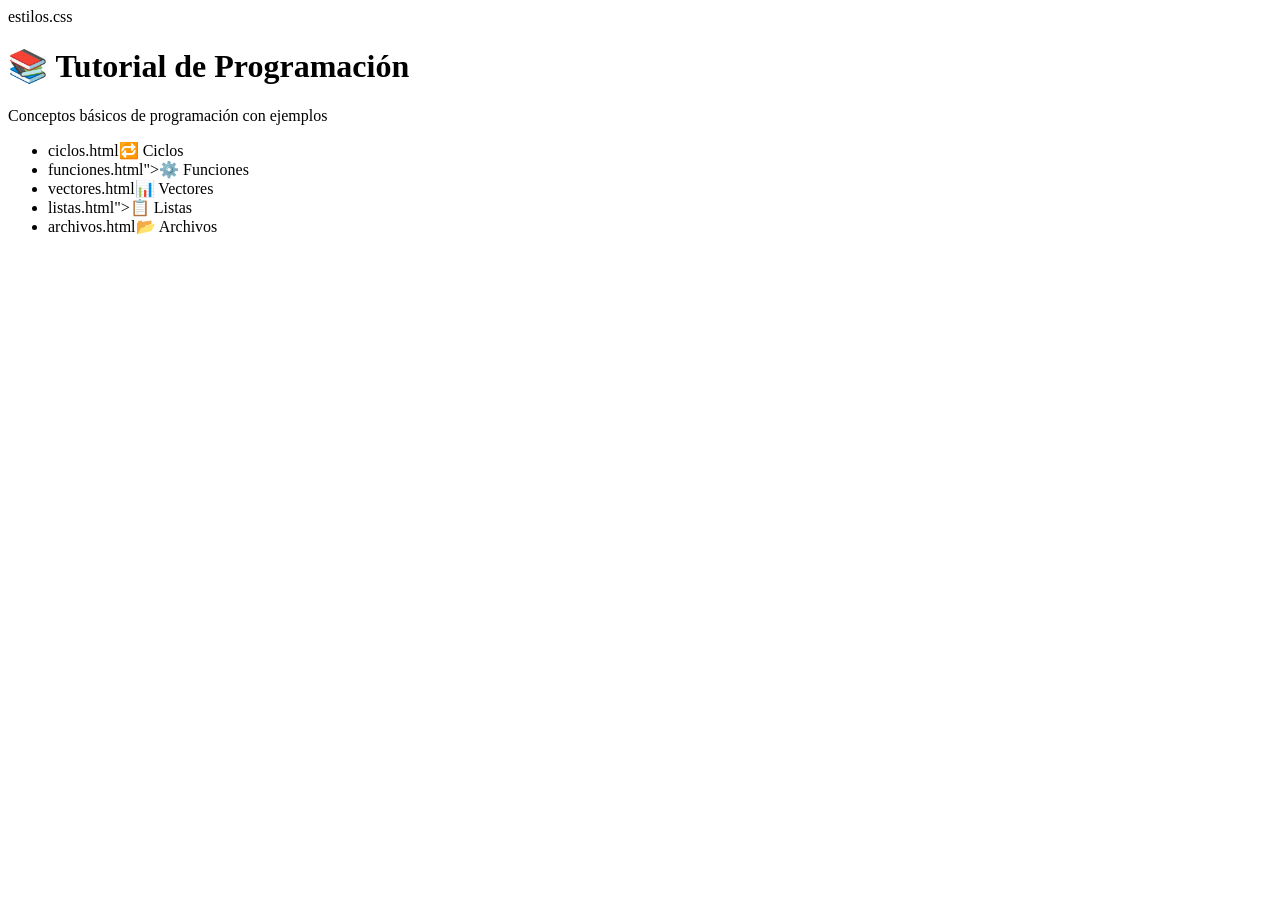
==== index.html @ 3c23a9e2 "Create index.html" ====
<!DOCTYPE html>
<html>
<head>
    <title>Tutorial de Programación</title>
    estilos.css
</head>

<body>
    <h1>📚 Tutorial de Programación</h1>
    <p>Conceptos básicos de programación con ejemplos</p>

    <ul>
        <li>ciclos.html🔁 Ciclos</a></li>
        <li>funciones.html">⚙️ Funciones</a></li>
        <li>vectores.html📊 Vectores</a></li>
        <li>listas.html">📋 Listas</a></li>
        <li>archivos.html📂 Archivos</a></li>
    </ul>
</body>
</html>
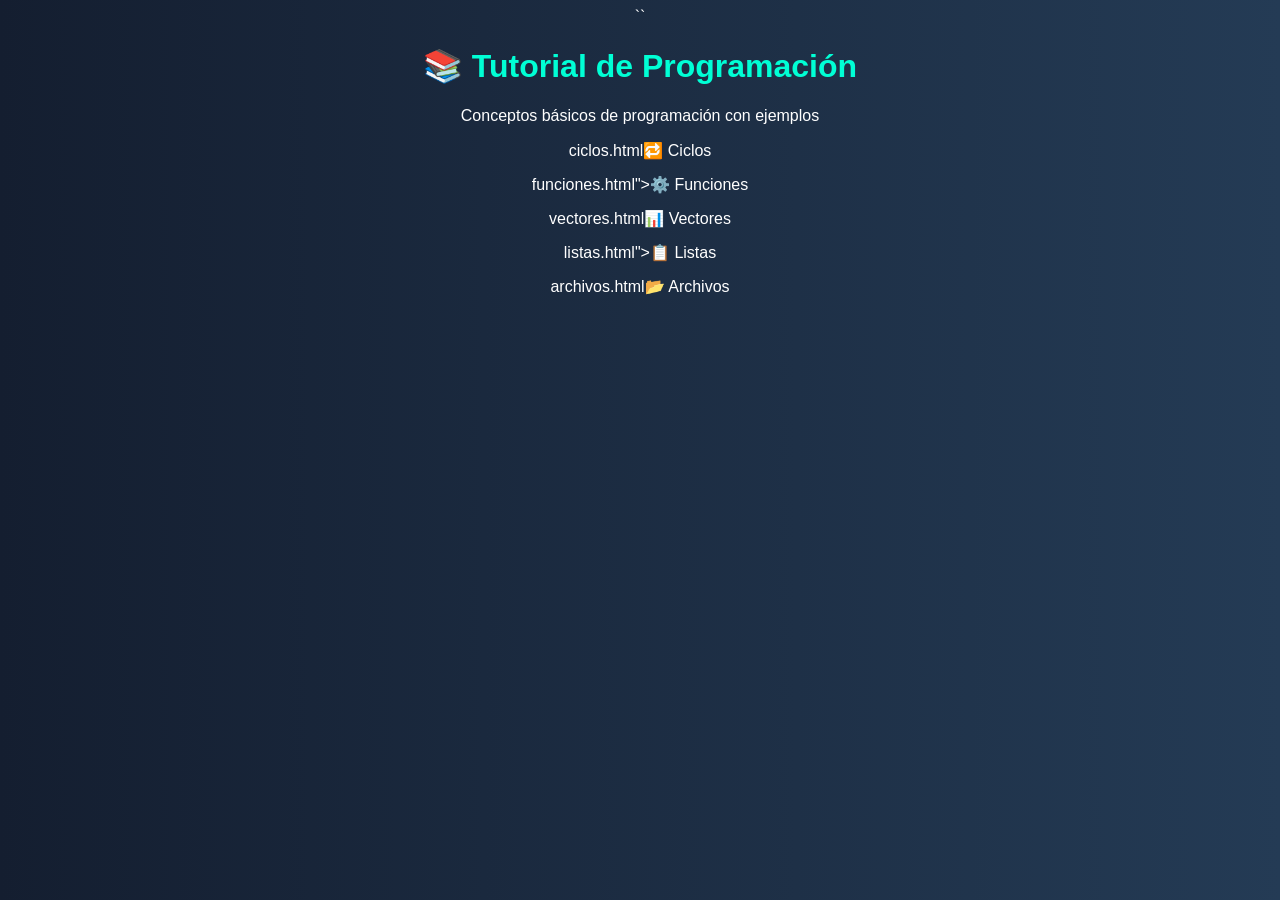
==== commit 5789cf1d: "Update index.html" ====
--- a/index.html
+++ b/index.html
@@ -2,7 +2,8 @@
 <html>
 <head>
     <title>Tutorial de Programación</title>
-    estilos.css
+    <link rel="stylesheet" href="estilos.css">
+``
 </head>
 
 <body>
--- a/estilos.css
+++ b/estilos.css
@@ -0,0 +1,32 @@
+body {
+    font-family: Arial;
+    background: linear-gradient(to right, #141e30, #243b55);
+    color: white;
+    text-align: center;
+}
+
+h1 {
+    color: #00ffd5;
+}
+
+ul {
+    list-style: none;
+    padding: 0;
+}
+
+li {
+    margin: 15px;
+}
+
+a {
+    text-decoration: none;
+    color: white;
+    font-size: 20px;
+    background-color: #00aaff;
+    padding: 10px;
+    border-radius: 10px;
+}
+
+a:hover {
+    background-color: #ff9800;
+}
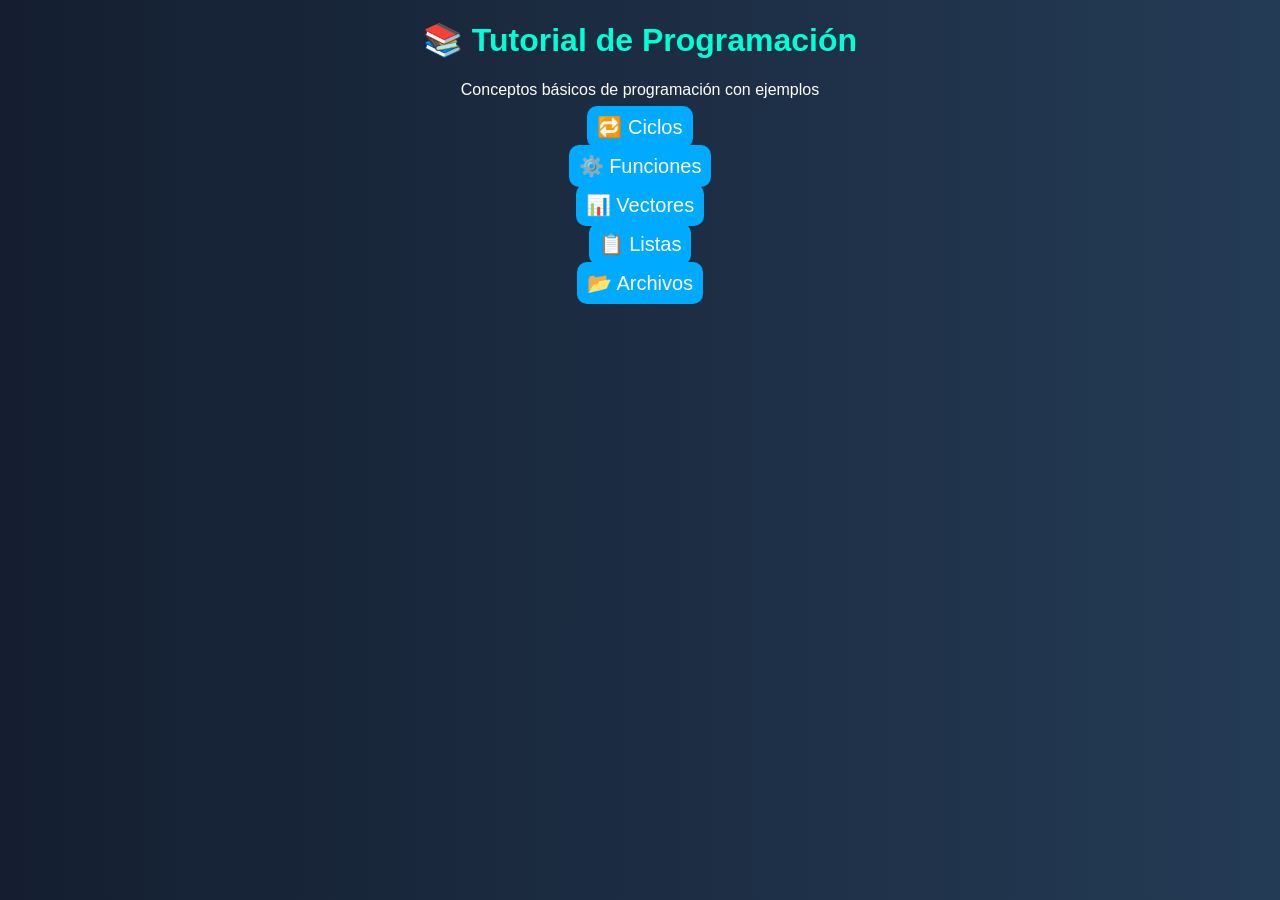
==== commit 4cc31570: "Update index.html" ====
--- a/index.html
+++ b/index.html
@@ -3,19 +3,19 @@
 <head>
     <title>Tutorial de Programación</title>
     <link rel="stylesheet" href="estilos.css">
-``
 </head>
 
 <body>
     <h1>📚 Tutorial de Programación</h1>
     <p>Conceptos básicos de programación con ejemplos</p>
 
-    <ul>
-        <li>ciclos.html🔁 Ciclos</a></li>
-        <li>funciones.html">⚙️ Funciones</a></li>
-        <li>vectores.html📊 Vectores</a></li>
-        <li>listas.html">📋 Listas</a></li>
-        <li>archivos.html📂 Archivos</a></li>
-    </ul>
+    
+<ul>
+    <li><a href="ciclos.html">🔁 Ciclos</a></li>
+    <li><a href="funciones.html">⚙️ Funciones</a></li>
+    <li><a href="vectores.html">📊 Vectores</a></li>
+    <li><a href="listas.html">📋 Listas</a></li>
+    <li><a href="archivos.html">📂 Archivos</a></li>
+</ul>
 </body>
 </html>
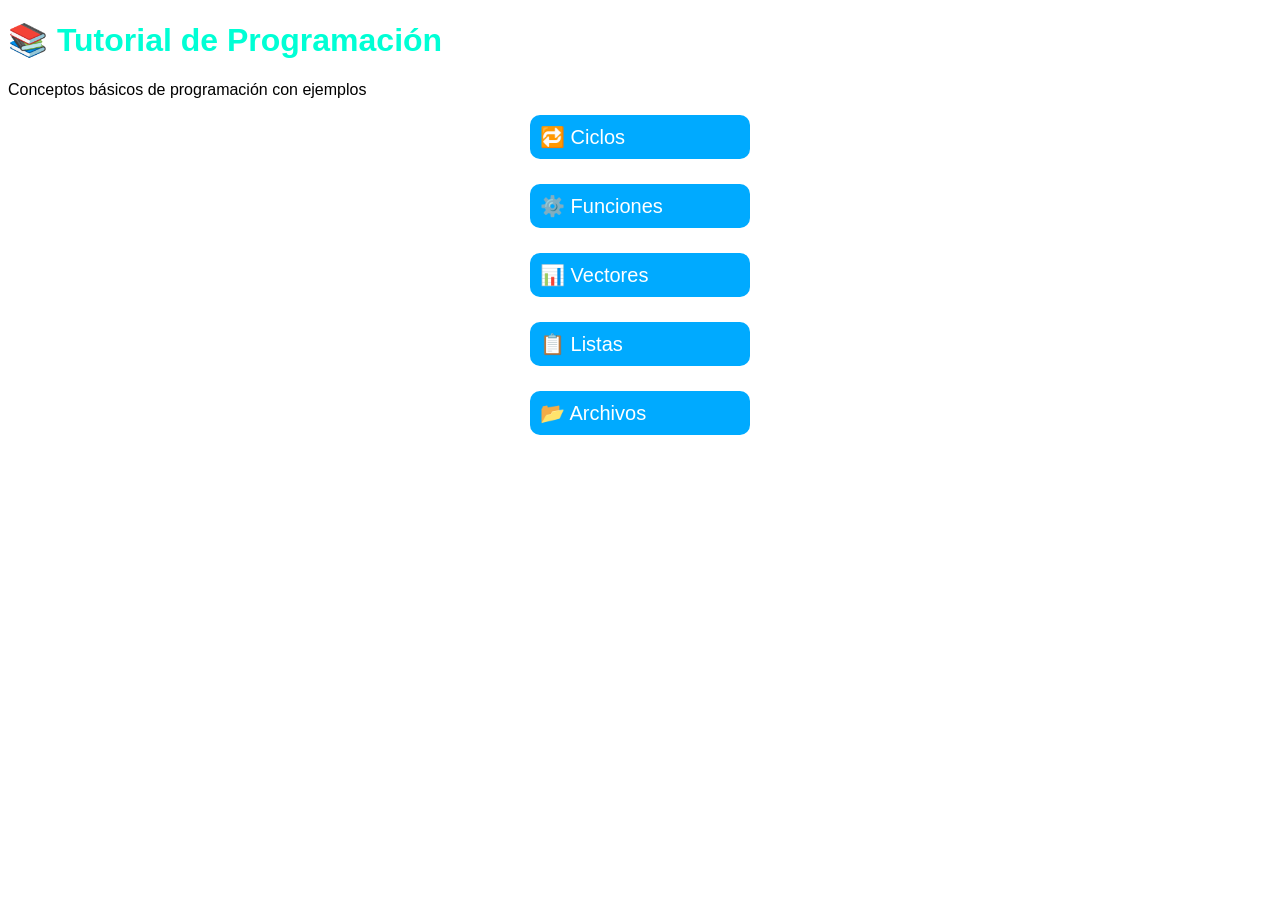
==== commit ffe3ee08: "Update index.html" ====
--- a/index.html
+++ b/index.html
@@ -5,17 +5,21 @@
     <link rel="stylesheet" href="estilos.css">
 </head>
 
+
 <body>
-    <h1>📚 Tutorial de Programación</h1>
-    <p>Conceptos básicos de programación con ejemplos</p>
+    <div class="container">
 
-    
-<ul>
+        <h1>📚 Tutorial de Programación</h1>
+        <p>Conceptos básicos de programación con ejemplos</p>
+
+<ul
+
     <li><a href="ciclos.html">🔁 Ciclos</a></li>
     <li><a href="funciones.html">⚙️ Funciones</a></li>
     <li><a href="vectores.html">📊 Vectores</a></li>
     <li><a href="listas.html">📋 Listas</a></li>
     <li><a href="archivos.html">📂 Archivos</a></li>
 </ul>
+</div>
 </body>
 </html>
--- a/estilos.css
+++ b/estilos.css
@@ -1,8 +1,14 @@
 body {
     font-family: Arial;
+    body {
     background: linear-gradient(to right, #141e30, #243b55);
     color: white;
     text-align: center;
+
+    max-width: 1200px;
+    width: 100%;
+    margin: auto;
+    padding: 20px;
 }
 
 h1 {
@@ -15,7 +21,7 @@
 }
 
 li {
-    margin: 15px;
+    margin: 25px 0;
 }
 
 a {
@@ -25,8 +31,23 @@
     background-color: #00aaff;
     padding: 10px;
     border-radius: 10px;
+
+    display: block;
+    width: 200px;
+    margin: 10px auto;
 }
+
 
 a:hover {
     background-color: #ff9800;
 }
+pre {
+    background-color: black;
+    color: #00ffcc;
+    padding: 10px;
+    border-radius: 10px;
+    text-align: left;
+}
+h2 {
+    margin-top: 20px;
+}
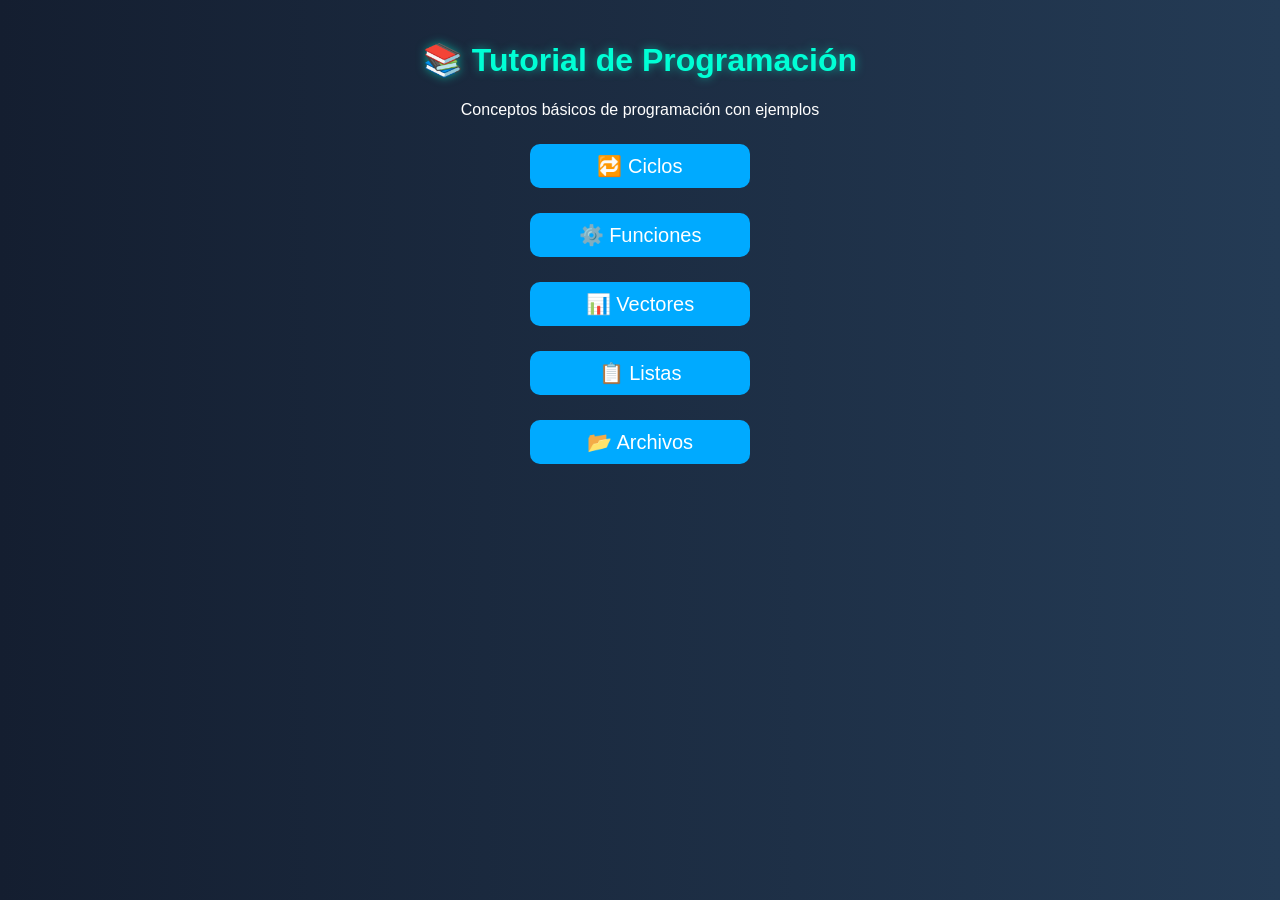
==== commit 9f44fb13: "Update index.html" ====
--- a/index.html
+++ b/index.html
@@ -12,7 +12,7 @@
         <h1>📚 Tutorial de Programación</h1>
         <p>Conceptos básicos de programación con ejemplos</p>
 
-<ul
+<ul>
 
     <li><a href="ciclos.html">🔁 Ciclos</a></li>
     <li><a href="funciones.html">⚙️ Funciones</a></li>
--- a/estilos.css
+++ b/estilos.css
@@ -1,20 +1,44 @@
 body {
     font-family: Arial;
-    body {
     background: linear-gradient(to right, #141e30, #243b55);
     color: white;
     text-align: center;
-
+    margin: 0;
+    min-height: 100vh;
+}
+/* CONTENEDOR */
+.container {
     max-width: 1200px;
-    width: 100%;
     margin: auto;
     padding: 20px;
+    animation: fadeIn 0.8s ease;
 }
-
+/* ANIMACIÓN AL CARGAR */
+@keyframes fadeIn {
+    from {
+        opacity: 0;
+        transform: translateY(10px);
+    }
+    to {
+        opacity: 1;
+        transform: translateY(0);
+    }
+}
+/* TITULO PRO */
 h1 {
     color: #00ffd5;
+    text-shadow: 0 0 10px rgba(0, 255, 213, 0.5);
 }
-
+/* SUBTITULOS */
+h2 {
+    margin-top: 25px;
+    margin-bottom: 10px;
+}
+/* PARRAFOS */
+p {
+    margin-bottom: 15px;
+}
+/* LISTAS */
 ul {
     list-style: none;
     padding: 0;
@@ -23,7 +47,7 @@
 li {
     margin: 25px 0;
 }
-
+/* BOTONES */
 a {
     text-decoration: none;
     color: white;
@@ -31,23 +55,29 @@
     background-color: #00aaff;
     padding: 10px;
     border-radius: 10px;
-
     display: block;
     width: 200px;
     margin: 10px auto;
+
+    transition: all 0.3s ease;
 }
-
-
 a:hover {
     background-color: #ff9800;
+    transform: scale(1.05);
 }
+/* CODIGO (LO MÁS IMPORTANTE) */
 pre {
     background-color: black;
     color: #00ffcc;
-    padding: 10px;
-    border-radius: 10px;
+    padding: 12px;
+    border-radius: 12px;
     text-align: left;
+    box-shadow: 0 4px 20px rgba(0, 0, 0, 0.6);
+    max-width: 700px;
+    margin: 15px auto;
+    font-size: 15px;
+    transition: 0.3s;
 }
-h2 {
-    margin-top: 20px;
+pre:hover {
+    transform: scale(1.02);
 }
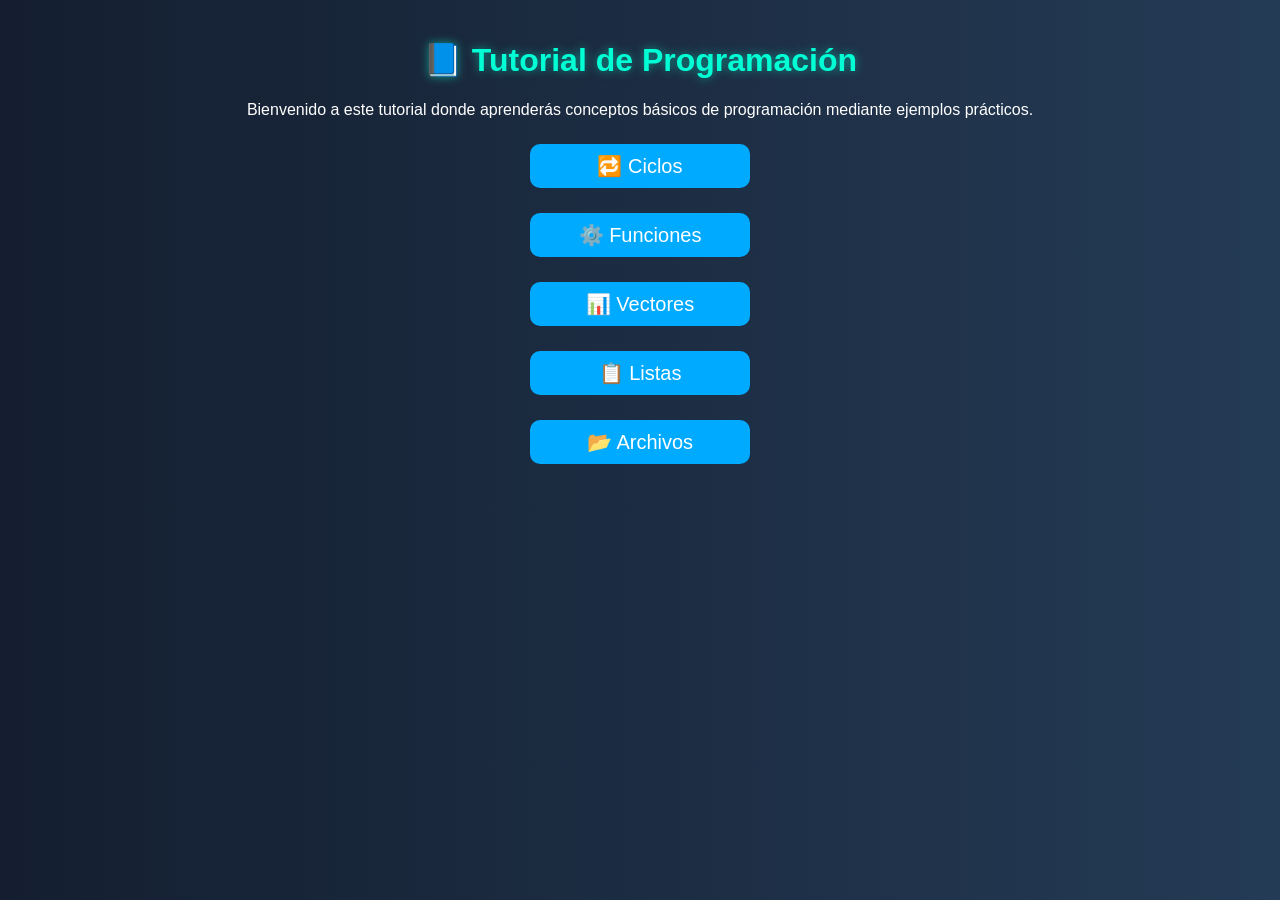
==== commit f051c573: "Update index.html" ====
--- a/index.html
+++ b/index.html
@@ -9,8 +9,12 @@
 <body>
     <div class="container">
 
-        <h1>📚 Tutorial de Programación</h1>
-        <p>Conceptos básicos de programación con ejemplos</p>
+        
+<h1>📘 Tutorial de Programación</h1>
+
+<p>
+Bienvenido a este tutorial donde aprenderás conceptos básicos de programación mediante ejemplos prácticos.
+</p>
 
 <ul>
 
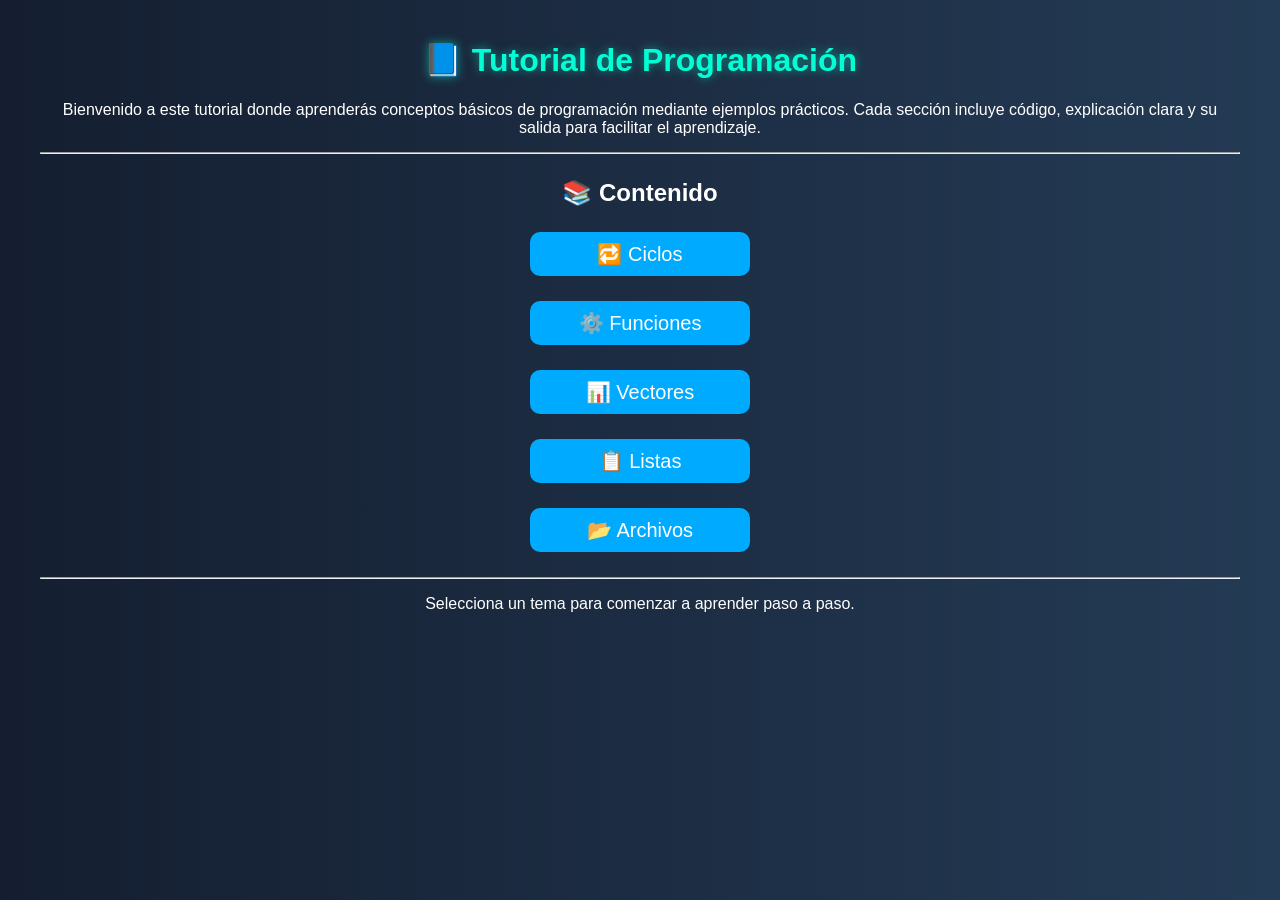
==== commit 88da723e: "Update index.html" ====
--- a/index.html
+++ b/index.html
@@ -5,25 +5,36 @@
     <link rel="stylesheet" href="estilos.css">
 </head>
 
+<body>
 
-<body>
-    <div class="container">
+<div class="container">
 
-        
-<h1>📘 Tutorial de Programación</h1>
+    <h1>📘 Tutorial de Programación</h1>
 
-<p>
-Bienvenido a este tutorial donde aprenderás conceptos básicos de programación mediante ejemplos prácticos.
-</p>
+    <p>
+    Bienvenido a este tutorial donde aprenderás conceptos básicos de programación mediante ejemplos prácticos.
+    Cada sección incluye código, explicación clara y su salida para facilitar el aprendizaje.
+    </p>
 
-<ul>
+    <hr>
 
-    <li><a href="ciclos.html">🔁 Ciclos</a></li>
-    <li><a href="funciones.html">⚙️ Funciones</a></li>
-    <li><a href="vectores.html">📊 Vectores</a></li>
-    <li><a href="listas.html">📋 Listas</a></li>
-    <li><a href="archivos.html">📂 Archivos</a></li>
-</ul>
+    <h2>📚 Contenido</h2>
+
+    <ul>
+        <li><a href="ciclos.html">🔁 Ciclos</a></li>
+        <li><a href="funciones.html">⚙️ Funciones</a></li>
+        <li><a href="vectores.html">📊 Vectores</a></li>
+        <li><a href="listas.html">📋 Listas</a></li>
+        <li><a href="archivos.html">📂 Archivos</a></li>
+    </ul>
+
+    <hr>
+
+    <p>
+        Selecciona un tema para comenzar a aprender paso a paso.
+    </p>
+
 </div>
+
 </body>
 </html>
